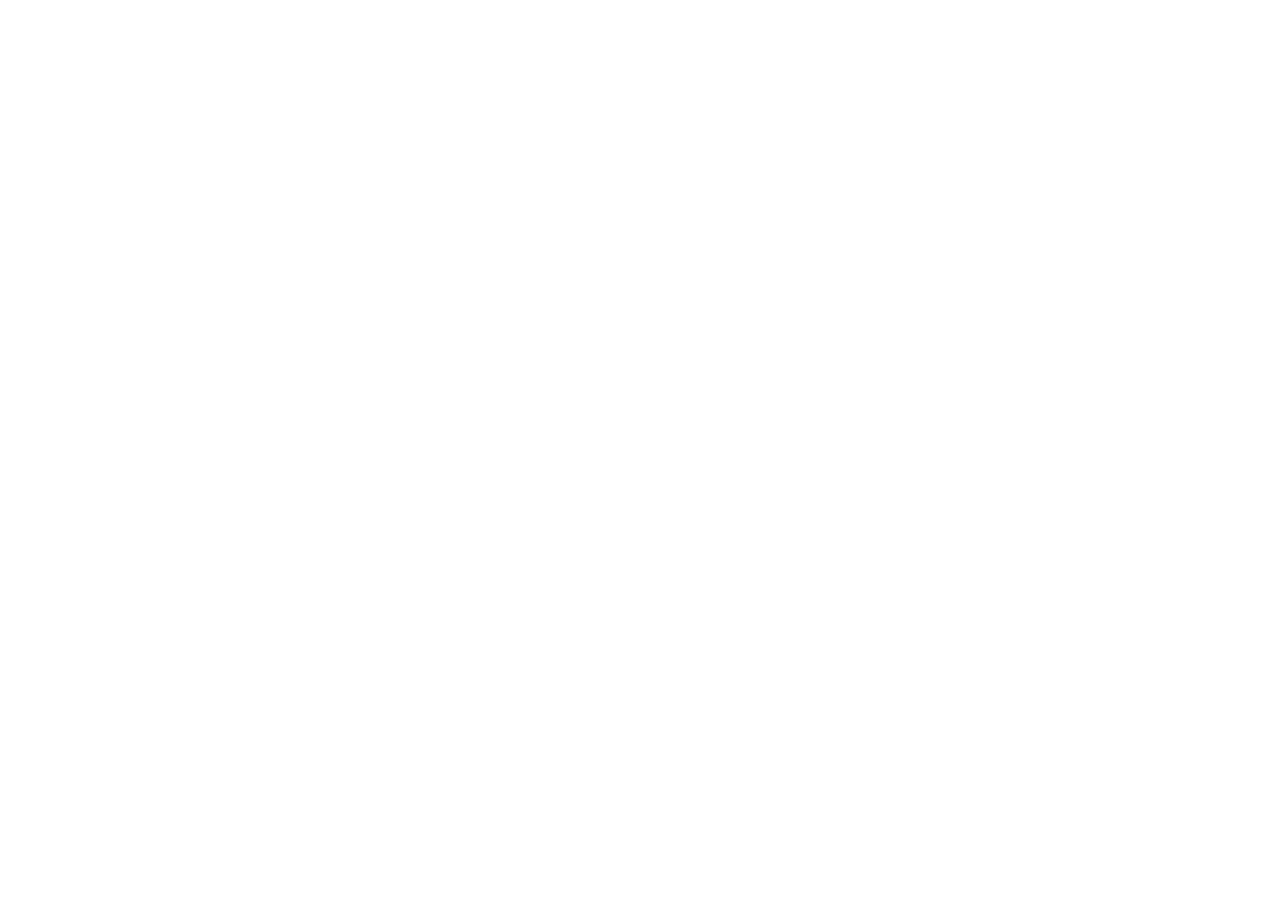
==== index.html @ a91765e6 "code" ====
<!DOCTYPE html>
<html lang="en">
<head>
    <meta charset="UTF-8">
    <meta name="viewport" content="width=device-width, initial-scale=1.0">
    <title>practice</title>
    <link rel="stylesheet" href="style.css">
</head>
<body>
    
</body>
</html>
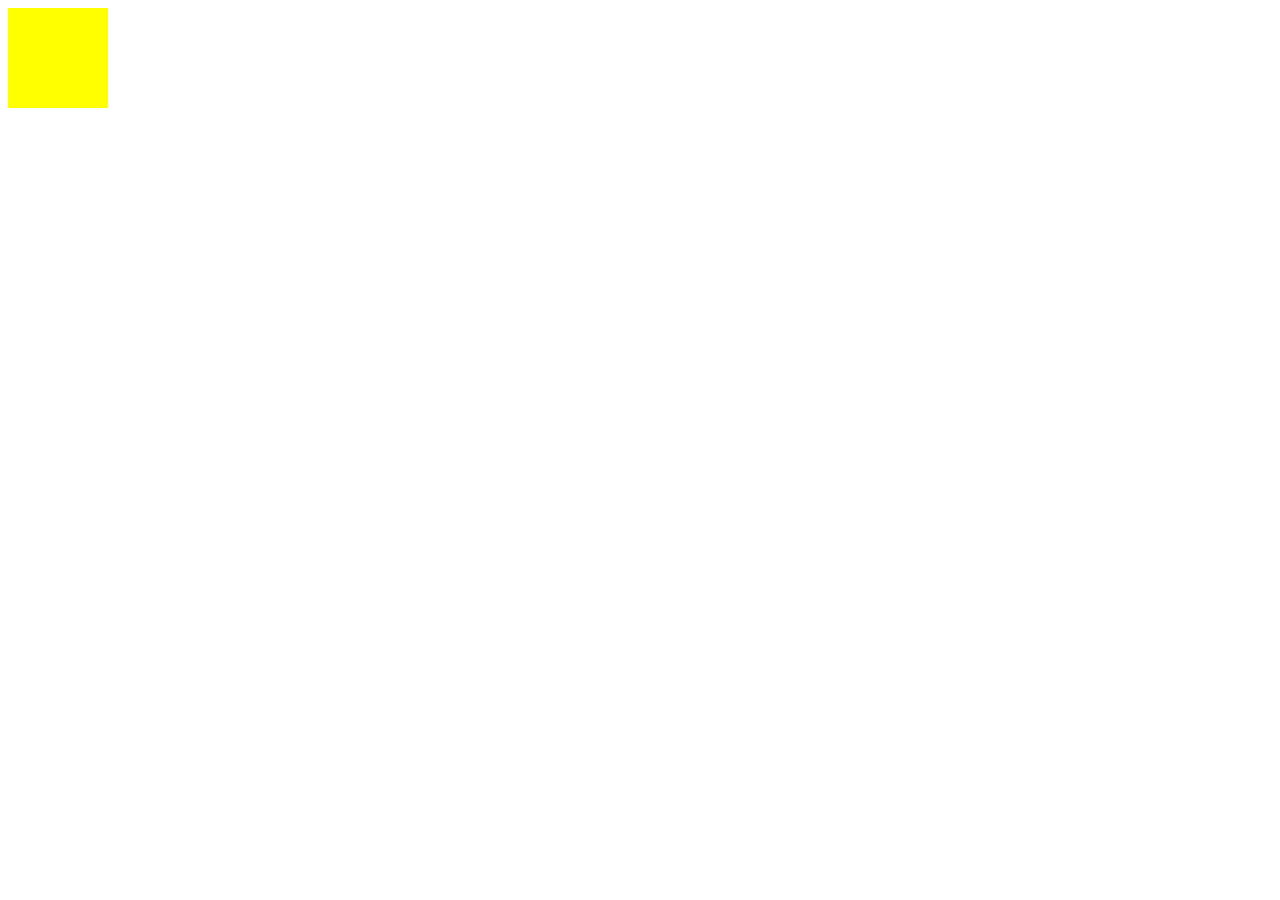
==== commit df6a8f97: "add" ====
--- a/index.html
+++ b/index.html
@@ -7,6 +7,6 @@
     <link rel="stylesheet" href="style.css">
 </head>
 <body>
-    
+    <div class="loader"></div>
 </body>
 </html>--- a/style.css
+++ b/style.css
@@ -0,0 +1,6 @@
+.loader {
+    height: 100px;
+    width: 100px;
+    border: 50%;
+    background-color: yellow;
+}